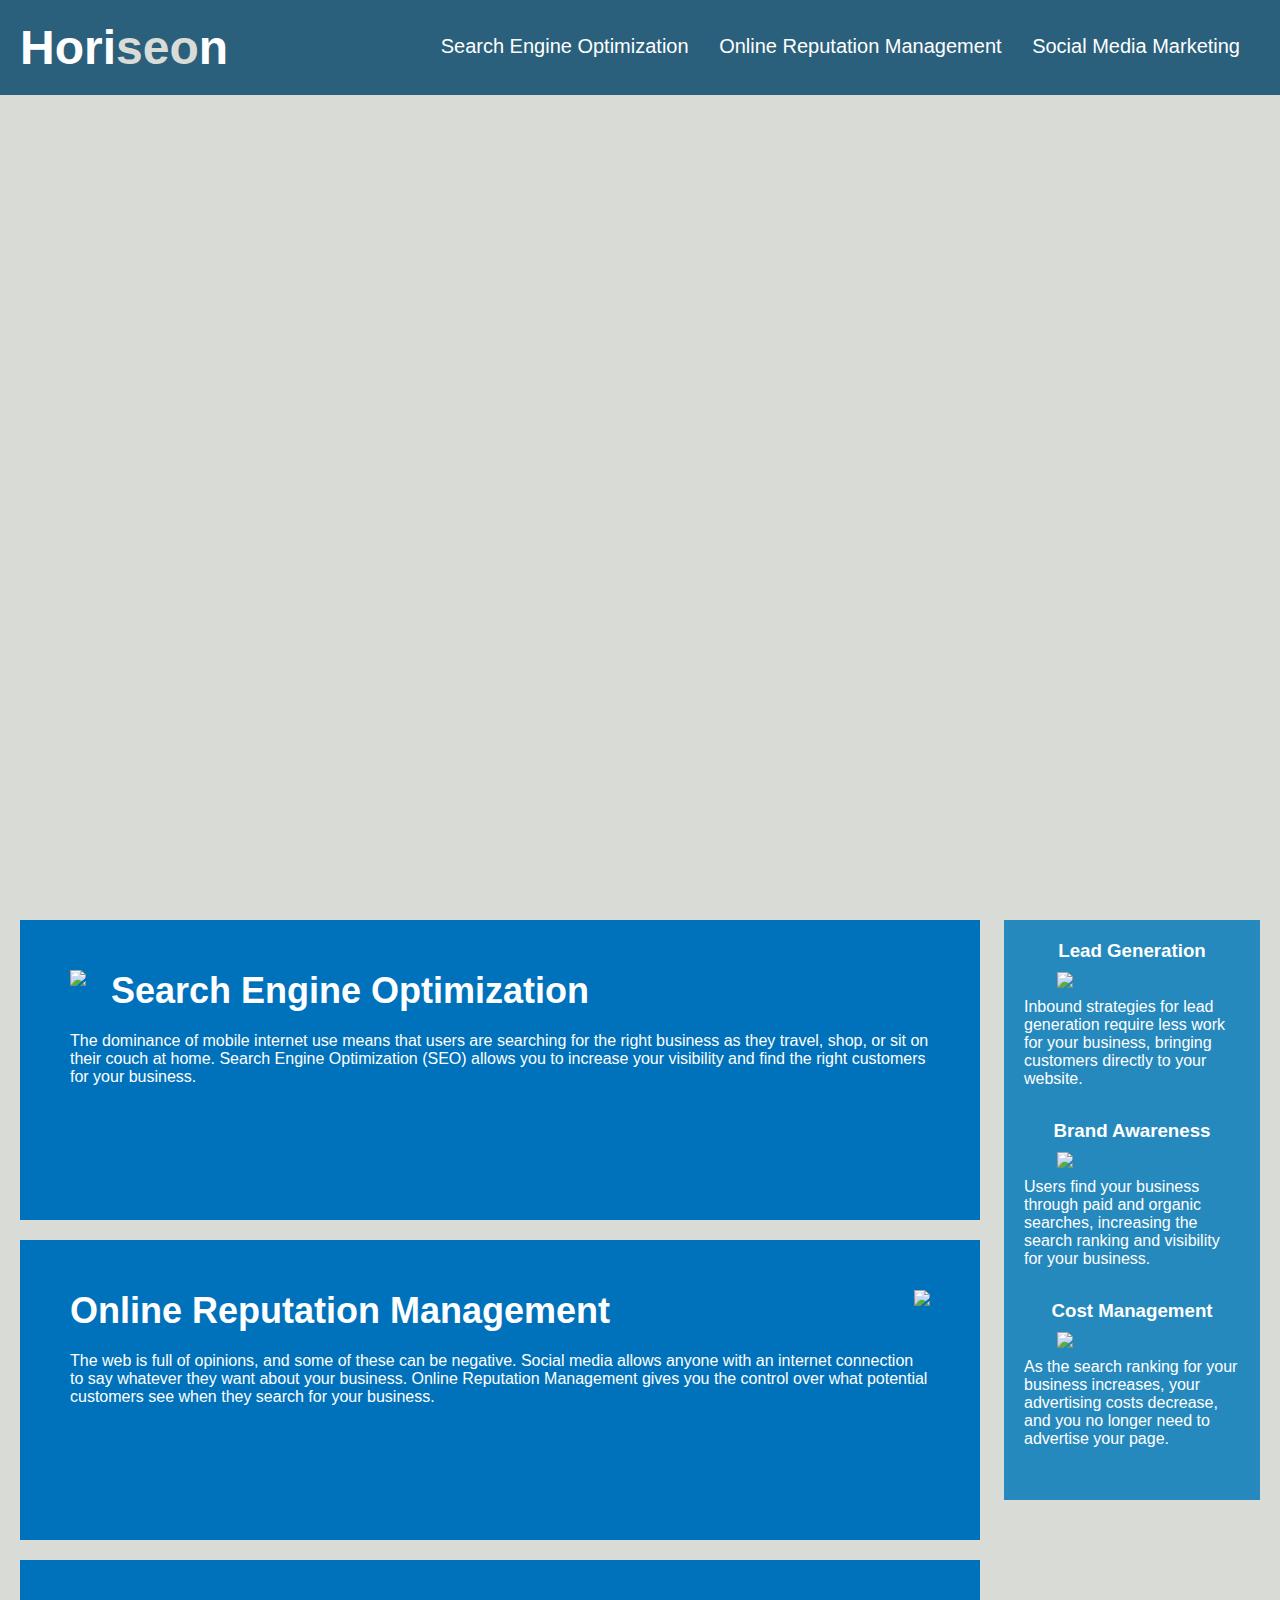
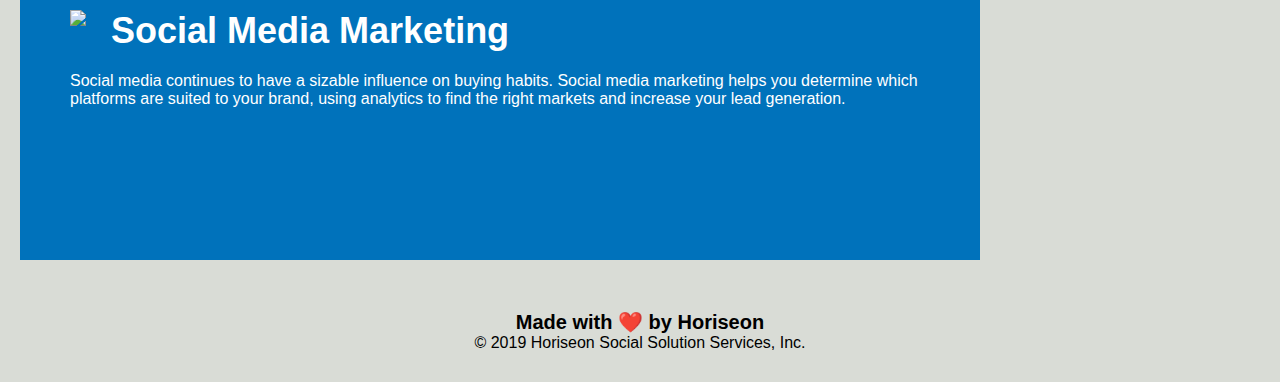
==== Develop/index.html @ 87c1d2f9 "Changed the header and replaced div to nav" ====
<!DOCTYPE html>
<html lang="en-us">

<head>
    <meta charset="UTF-8" />
    <link rel="stylesheet" href="./assets/css/style.css">
    <title>Horiseon</title> <!--Changed title name-->
</head>

<body> 
    <header>
    <h1>Hori<span class="seo">seo</span>n</h1>
        <nav>
            <ul>
                <li>
                    <a href="#search-engine-optimization">Search Engine Optimization</a>
                </li>
                <li>
                    <a href="#online-reputation-management">Online Reputation Management</a>
                </li>
                <li>
                    <a href="#social-media-marketing">Social Media Marketing</a>
                </li>
            </ul>
        </nav>
    </header>

    <div class="hero"></div>
    <div class="content">
        <div id="search-engine-optimization" class="search-engine-optimization"> <!--add id for href link in nav-->
            <img src="./assets/images/search-engine-optimization.jpg" class="float-left" />
            <h2>Search Engine Optimization</h2>
            <p>
                The dominance of mobile internet use means that users are searching for the right business as they travel, shop, or sit on their couch at home. Search Engine Optimization (SEO) allows you to increase your visibility and find the right customers for your business.
            </p>
        </div>
        <div id="online-reputation-management" class="online-reputation-management">
            <img src="./assets/images/online-reputation-management.jpg" class="float-right" />
            <h2>Online Reputation Management</h2>
            <p>
                The web is full of opinions, and some of these can be negative. Social media allows anyone with an internet connection to say whatever they want about your business. Online Reputation Management gives you the control over what potential customers see when they search for your business.
            </p>
        </div>
        <div id="social-media-marketing" class="social-media-marketing">
            <img src="./assets/images/social-media-marketing.jpg" class="float-left" />
            <h2>Social Media Marketing</h2>
            <p>
                Social media continues to have a sizable influence on buying habits. Social media marketing helps you determine which platforms are suited to your brand, using analytics to find the right markets and increase your lead generation.
            </p>
        </div>
    </div>
    <div class="benefits">
        <div class="benefit-lead">
            <h3>Lead Generation</h3>
            <img src="./assets/images/lead-generation.png" />
            <p>
                Inbound strategies for lead generation require less work for your business, bringing customers directly to your website.
            </p>
        </div>
        <div class="benefit-brand">
            <h3>Brand Awareness</h3>
            <img src="./assets/images/brand-awareness.png" />
            <p>
                Users find your business through paid and organic searches, increasing the search ranking and visibility for your business.
            </p>
        </div>
        <div class="benefit-cost">
            <h3>Cost Management</h3>
            <img src="./assets/images/cost-management.png"></img>
            <p>
                As the search ranking for your business increases, your advertising costs decrease, and you no longer need to advertise your page.
            </p>
        </div>
    </div>
    <div class="footer">
        <h2>Made with ❤️️ by Horiseon</h2>
        <p>
            &copy; 2019 Horiseon Social Solution Services, Inc.
        </p>
    </div>
</body>

</html>
---- Develop/assets/css/style.css ----
* {
    box-sizing: border-box;
    padding: 0;
    margin: 0;
}

body {
    background-color: #d9dcd6;
}

header {
    padding: 20px;
    font-family: 'Trebuchet MS', 'Lucida Sans Unicode', 'Lucida Grande', 'Lucida Sans', Arial, sans-serif;
    background-color: #2a607c;
    color: #ffffff;
}

header h1 {
    display: inline-block;
    font-size: 48px;
}

header h1 .seo {
    color: #d9dcd6;
}

header nav {
    padding-top: 15px;
    margin-right: 20px;
    float: right;
    font-family: 'Gill Sans', 'Gill Sans MT', Calibri, 'Trebuchet MS', sans-serif;
    font-size: 20px;
}

header nav ul {
    list-style-type: none;
}

header nav ul li {
    display: inline-block;
    margin-left: 25px;
}

a {
    color: #ffffff;
    text-decoration: none;
}

p {
    font-size: 16px;
}

.hero {
    height: 800px;
    width: 100%;
    margin-bottom: 25px;
    background-image: url("../images/digital-marketing-meeting.jpg");
    background-size: cover;
    background-position: center;
}

.float-left {
    float: left;
    margin-right: 25px;
}

.float-right {
    float: right;
    margin-left: 25px;
}

.content {
    width: 75%;
    display: inline-block;
    margin-left: 20px;
}

.benefits {
    margin-right: 20px;
    padding: 20px;
    clear: both;
    float: right;
    width: 20%;
    height: 100%;
    font-family: 'Gill Sans', 'Gill Sans MT', Calibri, 'Trebuchet MS', sans-serif;
    background-color: #2589bd;
}

.benefit-lead {
    margin-bottom: 32px;
    color: #ffffff;
}

.benefit-brand {
    margin-bottom: 32px;
    color: #ffffff;
}

.benefit-cost {
    margin-bottom: 32px;
    color: #ffffff;
}

.benefit-lead h3 {
    margin-bottom: 10px;
    text-align: center;
}

.benefit-brand h3 {
    margin-bottom: 10px;
    text-align: center;
}

.benefit-cost h3 {
    margin-bottom: 10px;
    text-align: center;
}

.benefit-lead img {
    display: block;
    margin: 10px auto;
    max-width: 150px;
}

.benefit-brand img {
    display: block;
    margin: 10px auto;
    max-width: 150px;
}

.benefit-cost img {
    display: block;
    margin: 10px auto;
    max-width: 150px;
}

.search-engine-optimization {
    margin-bottom: 20px;
    padding: 50px;
    height: 300px;
    font-family: 'Gill Sans', 'Gill Sans MT', Calibri, 'Trebuchet MS', sans-serif;
    background-color: #0072bb;
    color: #ffffff;
}

.online-reputation-management {
    margin-bottom: 20px;
    padding: 50px;
    height: 300px;
    font-family: 'Gill Sans', 'Gill Sans MT', Calibri, 'Trebuchet MS', sans-serif;
    background-color: #0072bb;
    color: #ffffff;
}

.social-media-marketing {
    margin-bottom: 20px;
    padding: 50px;
    height: 300px;
    font-family: 'Gill Sans', 'Gill Sans MT', Calibri, 'Trebuchet MS', sans-serif;
    background-color: #0072bb;
    color: #ffffff;
}

.search-engine-optimization img {
    max-height: 200px;
}

.online-reputation-management img {
    max-height: 200px;
}

.social-media-marketing img {
    max-height: 200px;
}

.search-engine-optimization h2 {
    margin-bottom: 20px;
    font-size: 36px;
}

.online-reputation-management h2 {
    margin-bottom: 20px;
    font-size: 36px;
}

.social-media-marketing h2 {
    margin-bottom: 20px;
    font-size: 36px;
}

.footer {
    padding: 30px;
    clear: both;
    font-family: 'Trebuchet MS', 'Lucida Sans Unicode', 'Lucida Grande', 'Lucida Sans', Arial, sans-serif;
    text-align: center;
}

.footer h2 {
    font-size: 20px;
}
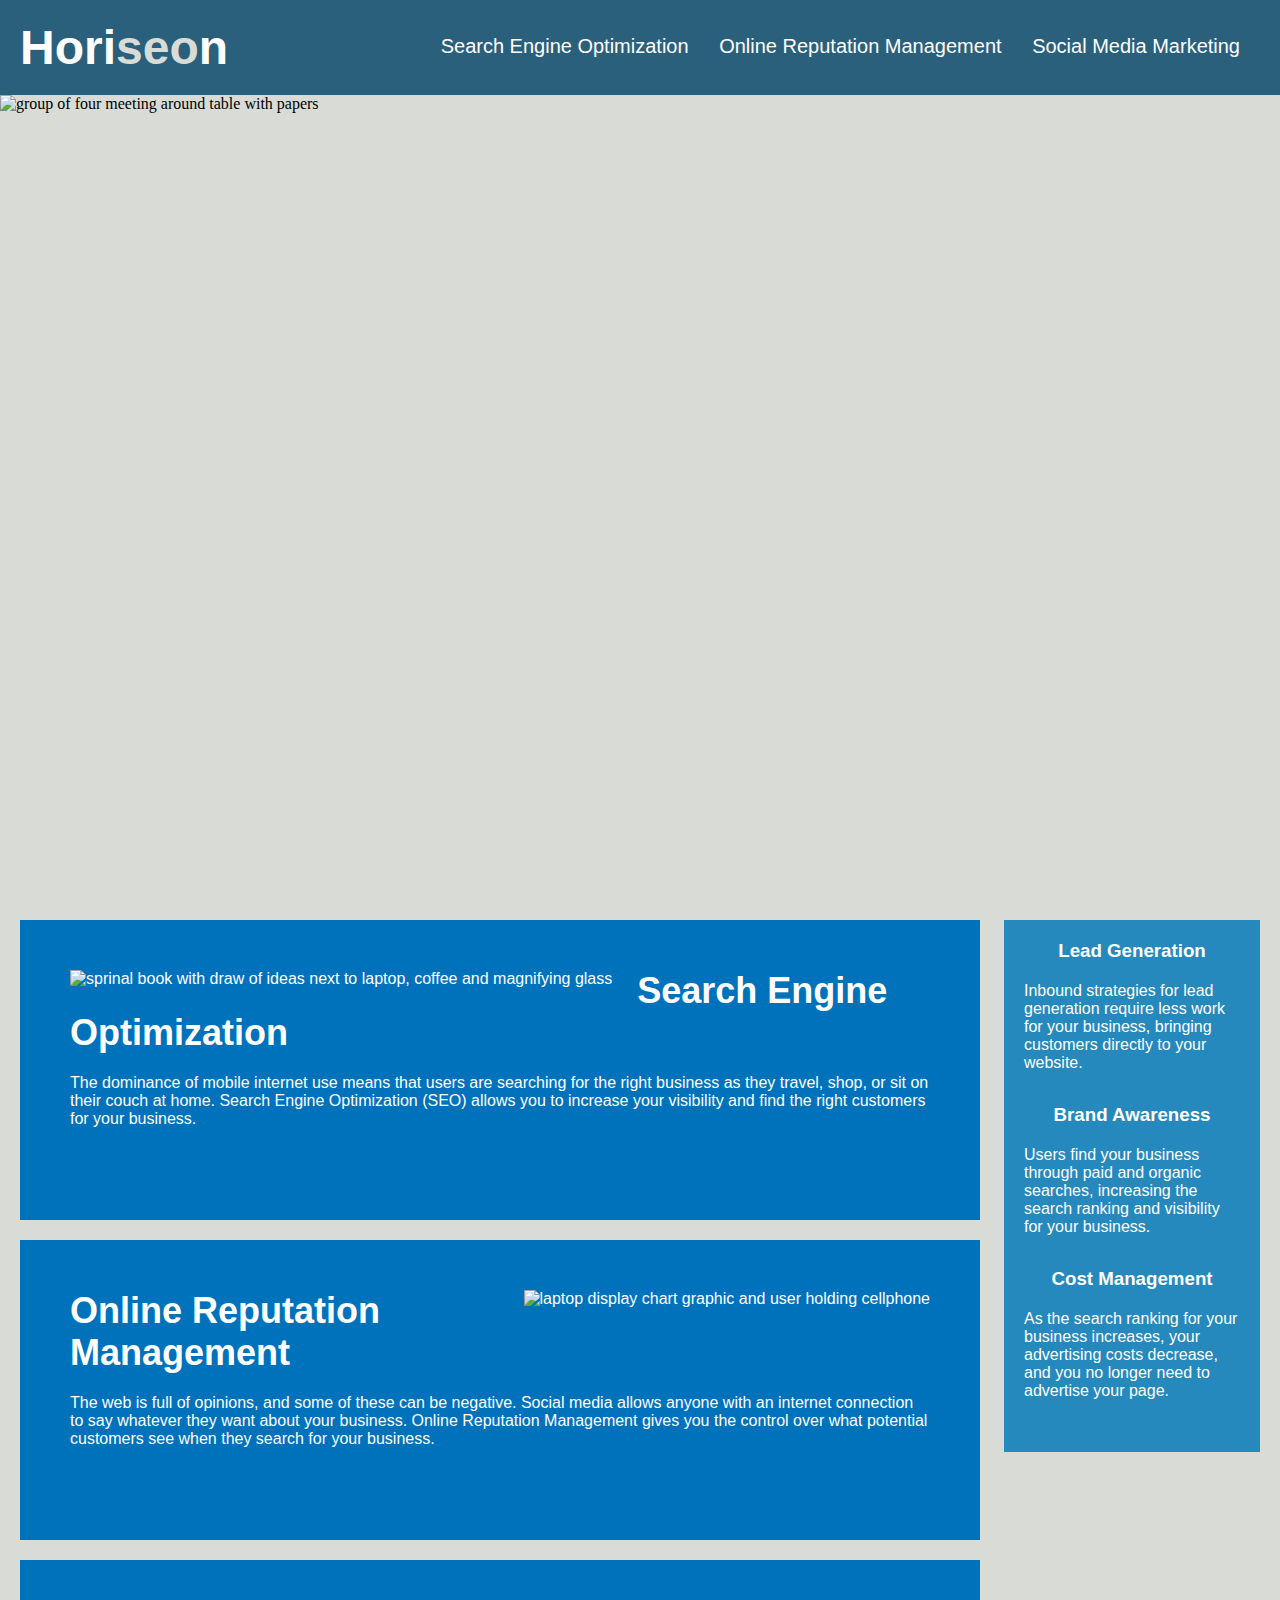
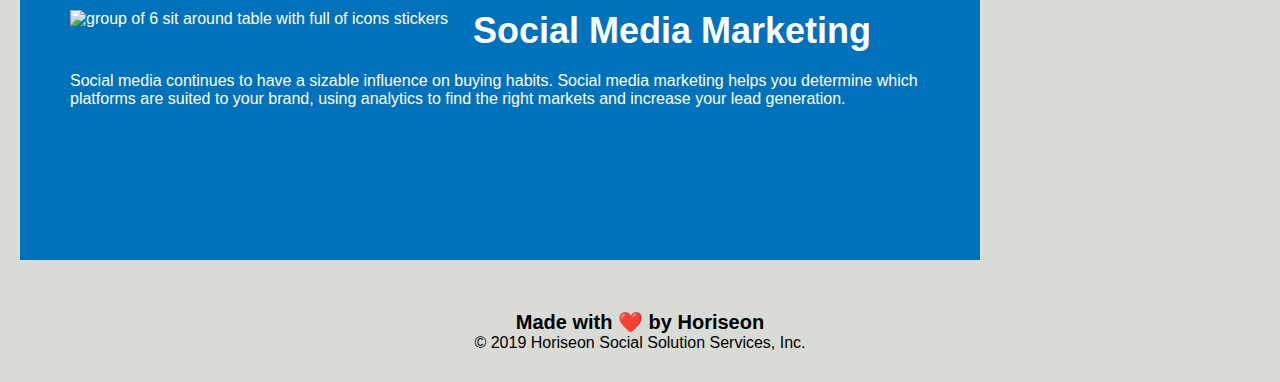
==== commit 894834af: "correct the alt tag, fixed the links in nav list, and added the comments in index.html" ====
--- a/Develop/index.html
+++ b/Develop/index.html
@@ -4,12 +4,15 @@
 <head>
     <meta charset="UTF-8" />
     <link rel="stylesheet" href="./assets/css/style.css">
-    <title>Horiseon</title> <!--Changed title name-->
+    <title>Horiseon home page</title> 
 </head>
 
 <body> 
+    <!--header-->
     <header>
-    <h1>Hori<span class="seo">seo</span>n</h1>
+    <h1>
+        <a href="./index.html">Hori<span class="seo">seo</span>n </a>
+    </h1>
         <nav>
             <ul>
                 <li>
@@ -25,59 +28,74 @@
         </nav>
     </header>
 
-    <div class="hero"></div>
-    <div class="content">
-        <div id="search-engine-optimization" class="search-engine-optimization"> <!--add id for href link in nav-->
-            <img src="./assets/images/search-engine-optimization.jpg" class="float-left" />
-            <h2>Search Engine Optimization</h2>
-            <p>
-                The dominance of mobile internet use means that users are searching for the right business as they travel, shop, or sit on their couch at home. Search Engine Optimization (SEO) allows you to increase your visibility and find the right customers for your business.
-            </p>
-        </div>
-        <div id="online-reputation-management" class="online-reputation-management">
-            <img src="./assets/images/online-reputation-management.jpg" class="float-right" />
-            <h2>Online Reputation Management</h2>
-            <p>
-                The web is full of opinions, and some of these can be negative. Social media allows anyone with an internet connection to say whatever they want about your business. Online Reputation Management gives you the control over what potential customers see when they search for your business.
-            </p>
-        </div>
-        <div id="social-media-marketing" class="social-media-marketing">
-            <img src="./assets/images/social-media-marketing.jpg" class="float-left" />
-            <h2>Social Media Marketing</h2>
-            <p>
-                Social media continues to have a sizable influence on buying habits. Social media marketing helps you determine which platforms are suited to your brand, using analytics to find the right markets and increase your lead generation.
-            </p>
-        </div>
-    </div>
-    <div class="benefits">
-        <div class="benefit-lead">
-            <h3>Lead Generation</h3>
-            <img src="./assets/images/lead-generation.png" />
-            <p>
-                Inbound strategies for lead generation require less work for your business, bringing customers directly to your website.
-            </p>
-        </div>
-        <div class="benefit-brand">
-            <h3>Brand Awareness</h3>
-            <img src="./assets/images/brand-awareness.png" />
-            <p>
-                Users find your business through paid and organic searches, increasing the search ranking and visibility for your business.
-            </p>
-        </div>
-        <div class="benefit-cost">
-            <h3>Cost Management</h3>
-            <img src="./assets/images/cost-management.png"></img>
-            <p>
-                As the search ranking for your business increases, your advertising costs decrease, and you no longer need to advertise your page.
-            </p>
-        </div>
-    </div>
-    <div class="footer">
+    <!--Hero-->
+    <section class="hero">
+        <img src="./assets/images/digital-marketing-meeting.jpg" alt="group of four meeting around table with papers">
+    </section>
+
+    <!--Middle section of body-->
+    <main>
+        <article>
+            <section class="content">
+                <section id="search-engine-optimization" class="search-engine-optimization"> <!--add id for href link in nav-->
+                    <img src="./assets/images/search-engine-optimization.jpg" alt="sprinal book with draw of ideas next to laptop, coffee and magnifying glass" class="float-left" />
+                    <h2>Search Engine Optimization</h2>
+                    <p>
+                        The dominance of mobile internet use means that users are searching for the right business as they travel, shop, or sit on their couch at home. Search Engine Optimization (SEO) allows you to increase your visibility and find the right customers for your business.
+                    </p>
+                </section>
+
+                <section id="online-reputation-management" class="online-reputation-management">
+                    <img src="./assets/images/online-reputation-management.jpg" alt="laptop display chart graphic and user holding cellphone" class="float-right" />
+                    <h2>Online Reputation Management</h2>
+                    <p>
+                        The web is full of opinions, and some of these can be negative. Social media allows anyone with an internet connection to say whatever they want about your business. Online Reputation Management gives you the control over what potential customers see when they search for your business.
+                    </p>
+                </section>
+
+                <section id="social-media-marketing" class="social-media-marketing">
+                    <img src="./assets/images/social-media-marketing.jpg" alt="group of 6 sit around table with full of icons stickers" class="float-left" />
+                    <h2>Social Media Marketing</h2>
+                    <p>
+                        Social media continues to have a sizable influence on buying habits. Social media marketing helps you determine which platforms are suited to your brand, using analytics to find the right markets and increase your lead generation.
+                    </p>
+                </section>
+            </section>
+
+    <!--Aside/sidebar-->
+            <aside class="benefits">
+                <section class="benefit-lead">
+                    <h3>Lead Generation</h3>
+                    <img src="./assets/images/lead-generation.png" alt="" />
+                    <p>
+                        Inbound strategies for lead generation require less work for your business, bringing customers directly to your website.
+                    </p>
+                </section>
+                <section class="benefit-brand">
+                    <h3>Brand Awareness</h3>
+                    <img src="./assets/images/brand-awareness.png" alt="" />
+                    <p>
+                        Users find your business through paid and organic searches, increasing the search ranking and visibility for your business.
+                    </p>
+                </section>
+                <section class="benefit-cost">
+                    <h3>Cost Management</h3>
+                    <img src="./assets/images/cost-management.png" alt="" />
+                    <p>
+                        As the search ranking for your business increases, your advertising costs decrease, and you no longer need to advertise your page.
+                    </p>
+                </section>
+            </aside>
+        </article>
+    </main>
+
+    <!--footer-->
+    <footer>
         <h2>Made with ❤️️ by Horiseon</h2>
         <p>
             &copy; 2019 Horiseon Social Solution Services, Inc.
         </p>
-    </div>
+    </footer>
 </body>
 
 </html>
--- a/Develop/assets/css/style.css
+++ b/Develop/assets/css/style.css
@@ -188,13 +188,13 @@
     font-size: 36px;
 }
 
-.footer {
+footer {
     padding: 30px;
     clear: both;
     font-family: 'Trebuchet MS', 'Lucida Sans Unicode', 'Lucida Grande', 'Lucida Sans', Arial, sans-serif;
     text-align: center;
 }
 
-.footer h2 {
+footer h2 {
     font-size: 20px;
 }
